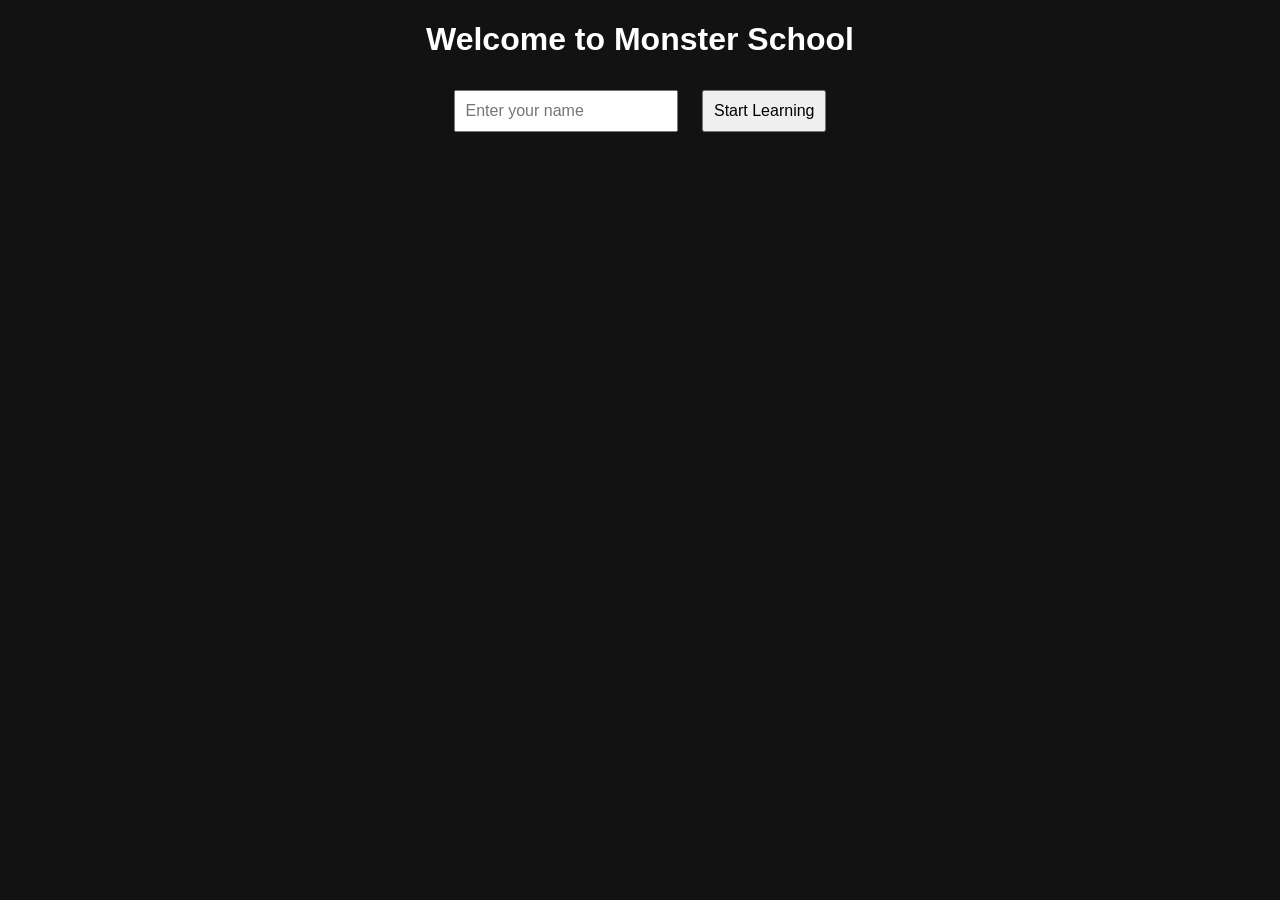
==== index.html @ ddcd4bae "Add files via upload" ====
<!DOCTYPE html>
<html>
<head>
  <title>Monster School Login</title>
  <link rel="stylesheet" href="style.css">
</head>
<body>

<h1>Welcome to Monster School</h1>

<input type="text" id="username" placeholder="Enter your name">
<button onclick="login()">Start Learning</button>

<script>
function login() {
  let name = document.getElementById("username").value;
  if (name.trim() === "") {
    alert("Please enter your name!");
    return;
  }

  if (!localStorage.getItem(name)) {
    let studentData = {
      xp: 0,
      gold: 0,
      monsterHP: 100,
      level: 1,
      streak: 0
    };
    localStorage.setItem(name, JSON.stringify(studentData));
  }

  localStorage.setItem("currentUser", name);
  window.location.href = "dashboard.html";
}
</script>

</body>
</html>
---- style.css ----
body {
  font-family: Arial;
  background: #121212;
  color: white;
  text-align: center;
}

input, button {
  padding: 10px;
  margin: 10px;
  font-size: 16px;
}

.monster {
  font-size: 100px;
}

.hp-bar {
  width: 300px;
  height: 20px;
  background: red;
  margin: 10px auto;
}

.hp {
  height: 100%;
  background: lime;
}
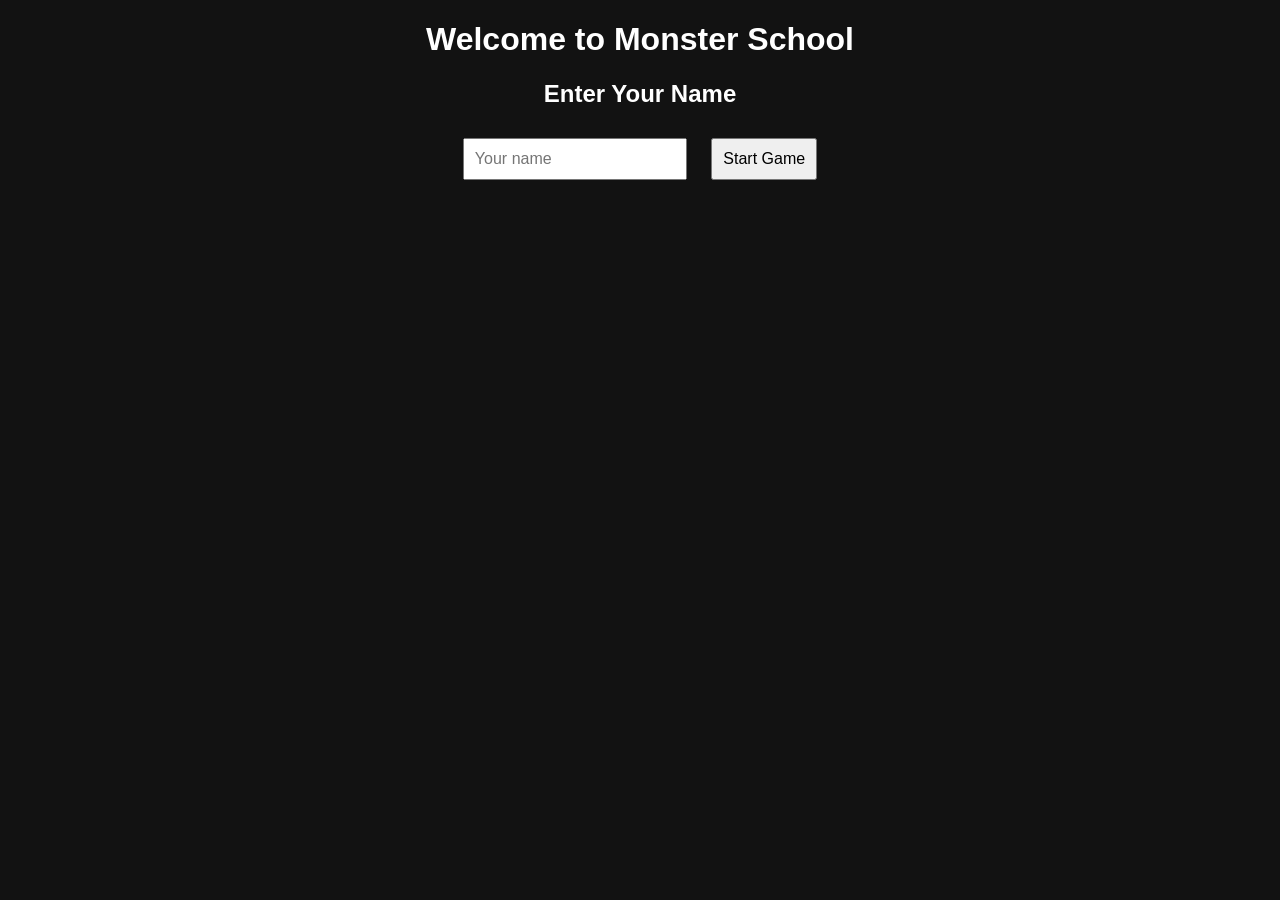
==== commit 7d07387e: "Update index.html" ====
--- a/index.html
+++ b/index.html
@@ -8,8 +8,11 @@
 
 <h1>Welcome to Monster School</h1>
 
-<input type="text" id="username" placeholder="Enter your name">
-<button onclick="login()">Start Learning</button>
+<div id="loginScreen">
+  <h2>Enter Your Name</h2>
+  <input type="text" id="playerName" placeholder="Your name">
+  <button onclick="startGame()">Start Game</button>
+</div>
 
 <script>
 function login() {
@@ -36,4 +39,4 @@
 </script>
 
 </body>
-</html>+</html>
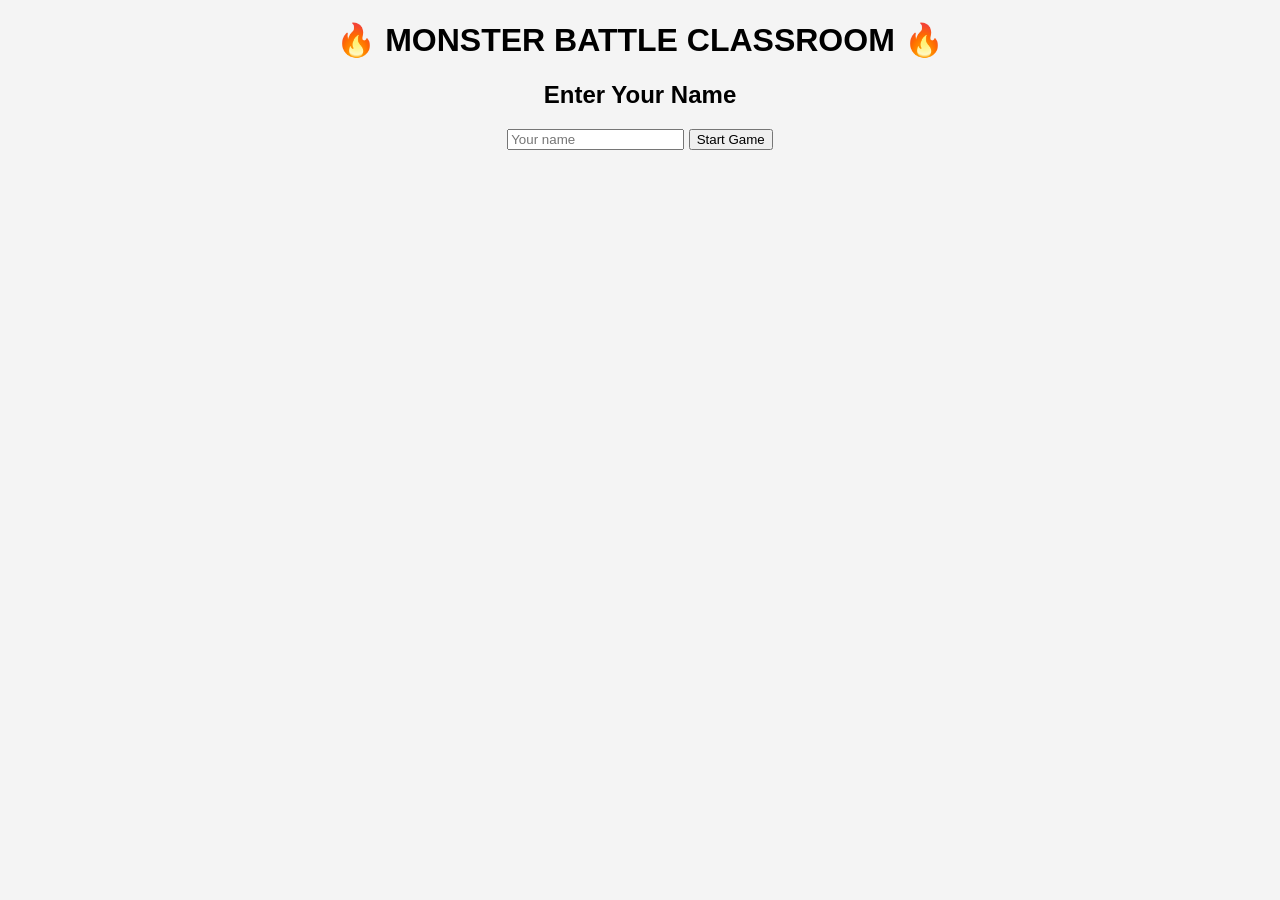
==== commit 4929cd4f: "Update index.html" ====
--- a/index.html
+++ b/index.html
@@ -1,42 +1,50 @@
 <!DOCTYPE html>
 <html>
 <head>
-  <title>Monster School Login</title>
-  <link rel="stylesheet" href="style.css">
+  <title>Monster Battle Classroom</title>
+  <meta charset="UTF-8">
 </head>
-<body>
+<body style="font-family: Arial; text-align:center; background:#f4f4f4;">
 
-<h1>Welcome to Monster School</h1>
+<h1>🔥 MONSTER BATTLE CLASSROOM 🔥</h1>
 
+<!-- LOGIN -->
 <div id="loginScreen">
   <h2>Enter Your Name</h2>
   <input type="text" id="playerName" placeholder="Your name">
   <button onclick="startGame()">Start Game</button>
 </div>
 
-<script>
-function login() {
-  let name = document.getElementById("username").value;
-  if (name.trim() === "") {
-    alert("Please enter your name!");
-    return;
-  }
+<!-- GAME -->
+<div id="gameScreen" style="display:none;">
+  <h2>Score: <span id="score">0</span></h2>
+  <h3>Time Left: <span id="timer">10</span></h3>
 
-  if (!localStorage.getItem(name)) {
-    let studentData = {
-      xp: 0,
-      gold: 0,
-      monsterHP: 100,
-      level: 1,
-      streak: 0
-    };
-    localStorage.setItem(name, JSON.stringify(studentData));
-  }
+  <p>Player HP</p>
+  <div style="background:#ddd;width:80%;margin:auto;">
+    <div id="playerHP" style="background:green;height:20px;width:100%;"></div>
+  </div>
 
-  localStorage.setItem("currentUser", name);
-  window.location.href = "dashboard.html";
-}
-</script>
+  <p>Monster HP</p>
+  <div style="background:#ddd;width:80%;margin:auto;">
+    <div id="monsterHP" style="background:red;height:20px;width:100%;"></div>
+  </div>
+
+  <h3 id="question"></h3>
+  <div id="answers"></div>
+</div>
+
+<!-- LEADERBOARD -->
+<div id="leaderboardScreen" style="display:none;">
+  <h2>🏆 Leaderboard</h2>
+  <ul id="leaderboardList" style="list-style:none;padding:0;"></ul>
+  <button onclick="resetLeaderboard()">Reset Leaderboard</button>
+  <br><br>
+  <button onclick="location.reload()">Play Again</button>
+</div>
+
+<script src="questions.js"></script>
+<script src="game.js"></script>
 
 </body>
 </html>
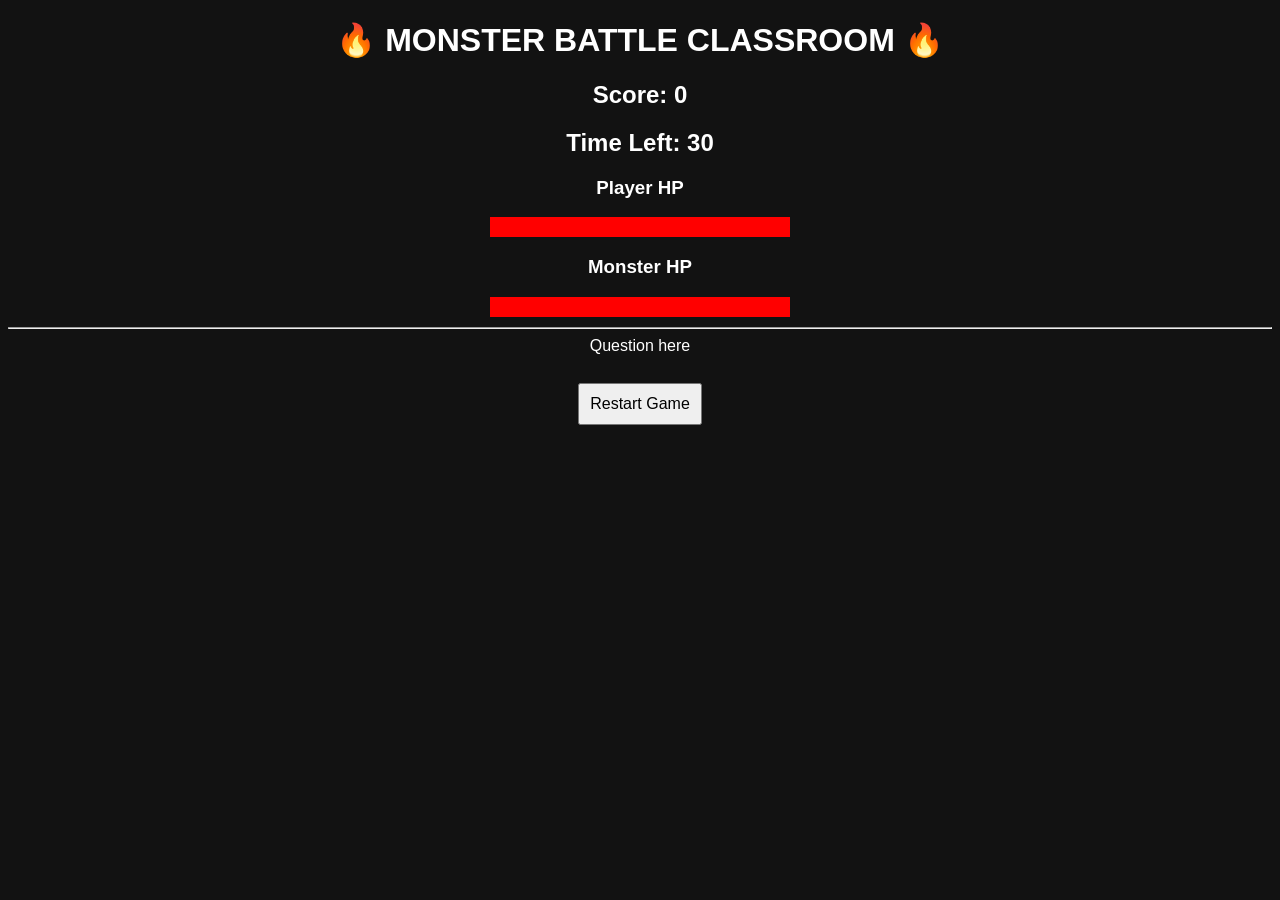
==== commit 95ebca41: "Update index.html" ====
--- a/index.html
+++ b/index.html
@@ -1,43 +1,39 @@
 <!DOCTYPE html>
 <html>
 <head>
-  <title>Monster Battle Classroom</title>
-  <meta charset="UTF-8">
+  <title>🔥 Monster Battle Classroom 🔥</title>
+  <link rel="stylesheet" href="style.css">
 </head>
-<body style="font-family: Arial; text-align:center; background:#f4f4f4;">
+
+<body>
 
 <h1>🔥 MONSTER BATTLE CLASSROOM 🔥</h1>
 
-<!-- LOGIN -->
-<div id="loginScreen">
-  <h2>Enter Your Name</h2>
-  <input type="text" id="playerName" placeholder="Your name">
-  <button onclick="startGame()">Start Game</button>
+<h2>Score: <span id="score">0</span></h2>
+<h2>Time Left: <span id="time">30</span></h2>
+
+<h3>Player HP</h3>
+<div class="hp-bar">
+  <div id="playerHP" class="player"></div>
 </div>
 
-<!-- GAME -->
-<div id="gameScreen" style="display:none;">
-  <h2>Score: <span id="score">0</span></h2>
-  <h3>Time Left: <span id="timer">10</span></h3>
+<h3>Monster HP</h3>
+<div class="hp-bar">
+  <div id="monsterHP" class="monster"></div>
+</div>
 
-  <p>Player HP</p>
-  <div style="background:#ddd;width:80%;margin:auto;">
-    <div id="playerHP" style="background:green;height:20px;width:100%;"></div>
-  </div>
+<hr>
 
-  <p>Monster HP</p>
-  <div style="background:#ddd;width:80%;margin:auto;">
-    <div id="monsterHP" style="background:red;height:20px;width:100%;"></div>
-  </div>
+<div id="question">Question here</div>
+<div id="answers"></div>
 
-  <h3 id="question"></h3>
-  <div id="answers"></div>
-</div>
+<br>
+<button onclick="restartGame()">Restart Game</button>
 
 <!-- LEADERBOARD -->
 <div id="leaderboardScreen" style="display:none;">
   <h2>🏆 Leaderboard</h2>
-  <ul id="leaderboardList" style="list-style:none;padding:0;"></ul>
+  <ul id="leaderboardList"></ul>
   <button onclick="resetLeaderboard()">Reset Leaderboard</button>
   <br><br>
   <button onclick="location.reload()">Play Again</button>
--- a/style.css
+++ b/style.css
@@ -0,0 +1,28 @@
+body {
+  font-family: Arial;
+  background: #121212;
+  color: white;
+  text-align: center;
+}
+
+input, button {
+  padding: 10px;
+  margin: 10px;
+  font-size: 16px;
+}
+
+.monster {
+  font-size: 100px;
+}
+
+.hp-bar {
+  width: 300px;
+  height: 20px;
+  background: red;
+  margin: 10px auto;
+}
+
+.hp {
+  height: 100%;
+  background: lime;
+}
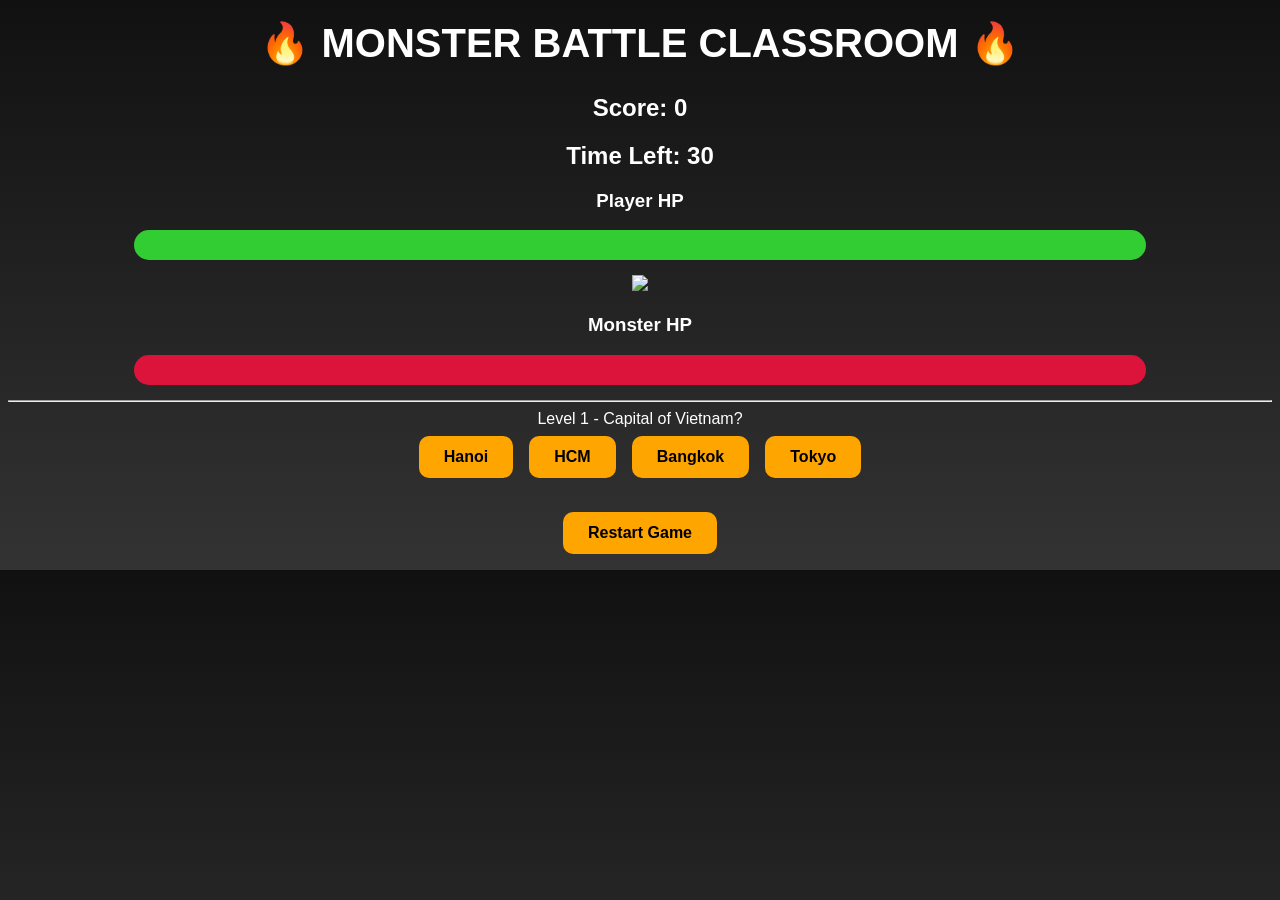
==== commit d6f74f3b: "Update index.html" ====
--- a/index.html
+++ b/index.html
@@ -16,7 +16,7 @@
 <div class="hp-bar">
   <div id="playerHP" class="player"></div>
 </div>
-
+<img id="monsterImage" src="https://i.imgur.com/8QfQFZL.png" width="150">
 <h3>Monster HP</h3>
 <div class="hp-bar">
   <div id="monsterHP" class="monster"></div>
--- a/style.css
+++ b/style.css
@@ -1,28 +1,89 @@
 body {
+  text-align: center;
   font-family: Arial;
-  background: #121212;
+  background: linear-gradient(to bottom, #111, #333);
   color: white;
-  text-align: center;
 }
 
-input, button {
-  padding: 10px;
-  margin: 10px;
-  font-size: 16px;
+h1 {
+  font-size: 40px;
+  margin-top: 20px;
+}
+
+.hp-bar {
+  width: 80%;
+  height: 30px;
+  background: #555;
+  margin: 15px auto;
+  border-radius: 20px;
+  overflow: hidden;
+  position: relative;
+}
+
+.player {
+  height: 100%;
+  width: 100%;
+  background: limegreen;
+  transition: width 0.3s ease;
 }
 
 .monster {
-  font-size: 100px;
+  height: 100%;
+  width: 100%;
+  background: crimson;
+  transition: width 0.3s ease;
 }
 
-.hp-bar {
-  width: 300px;
-  height: 20px;
-  background: red;
-  margin: 10px auto;
+button {
+  padding: 12px 25px;
+  margin: 8px;
+  font-size: 16px;
+  cursor: pointer;
+  border-radius: 10px;
+  border: none;
+  background: orange;
+  font-weight: bold;
+  transition: transform 0.1s;
 }
 
-.hp {
-  height: 100%;
-  background: lime;
-}+button:hover {
+  transform: scale(1.1);
+}
+
+/* ====== RUNG MẠNH ====== */
+
+.shake-strong {
+  animation: shakeStrong 0.4s;
+}
+
+@keyframes shakeStrong {
+  0% { transform: translateX(0); }
+  15% { transform: translateX(-10px); }
+  30% { transform: translateX(10px); }
+  45% { transform: translateX(-8px); }
+  60% { transform: translateX(8px); }
+  75% { transform: translateX(-5px); }
+  100% { transform: translateX(0); }
+}
+
+/* Flash đỏ khi bị đánh */
+.hit {
+  animation: hitFlash 0.3s;
+}
+
+@keyframes hitFlash {
+  0% { filter: brightness(2); }
+  100% { filter: brightness(1); }
+}
+
+/* Level up effect */
+.level-up {
+  font-size: 28px;
+  color: yellow;
+  animation: pop 0.5s ease;
+}
+
+@keyframes pop {
+  0% { transform: scale(0.5); opacity: 0; }
+  100% { transform: scale(1); opacity: 1; }
+}
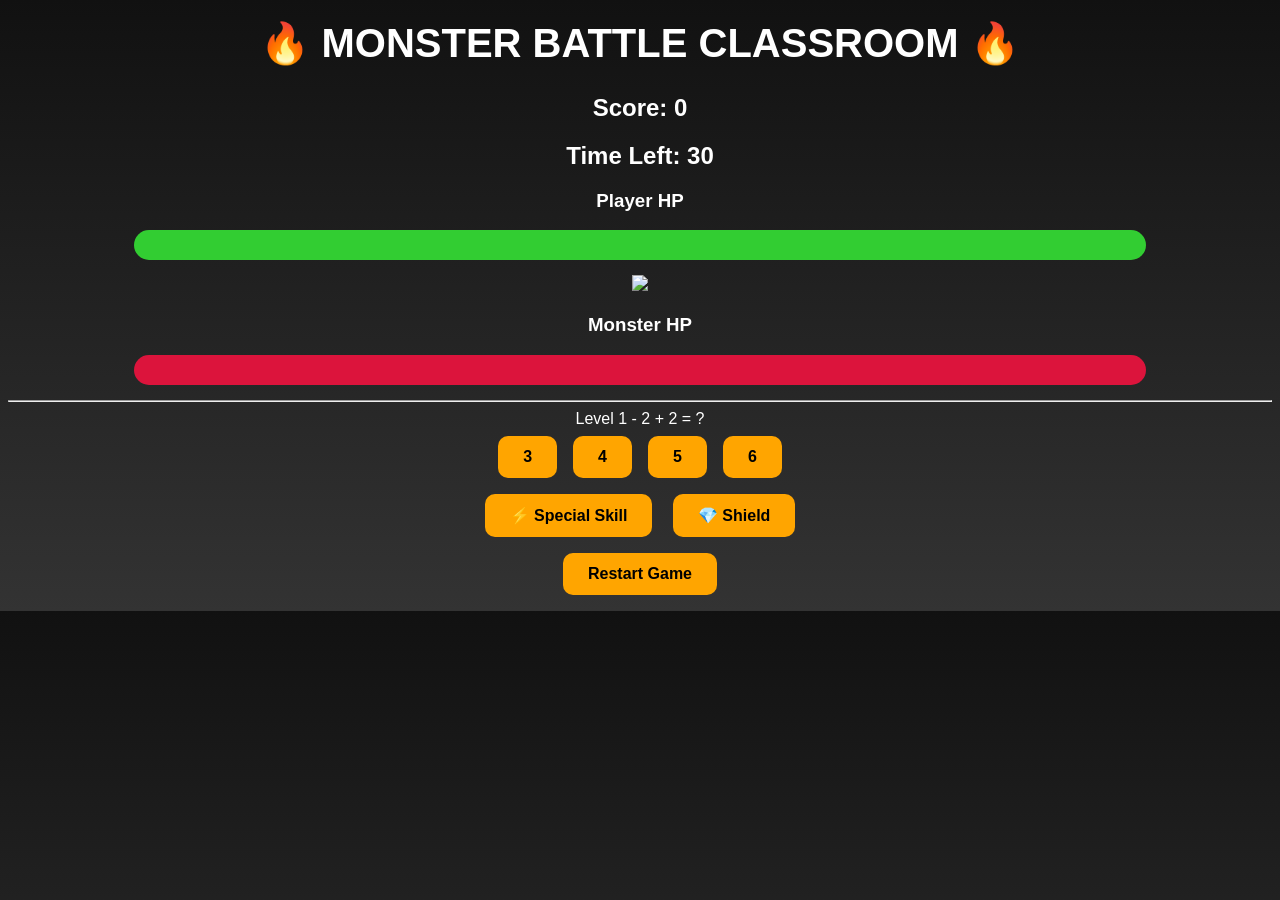
==== commit 4eb474c4: "Update index.html" ====
--- a/index.html
+++ b/index.html
@@ -4,7 +4,9 @@
   <title>🔥 Monster Battle Classroom 🔥</title>
   <link rel="stylesheet" href="style.css">
 </head>
-
+<audio id="attackSound" src="https://www.soundjay.com/button/sounds/button-16.mp3"></audio>
+<audio id="hitSound" src="https://www.soundjay.com/button/sounds/button-10.mp3"></audio>
+<audio id="levelUpSound" src="https://www.soundjay.com/button/sounds/button-09.mp3"></audio>
 <body>
 
 <h1>🔥 MONSTER BATTLE CLASSROOM 🔥</h1>
@@ -26,6 +28,8 @@
 
 <div id="question">Question here</div>
 <div id="answers"></div>
+  <button onclick="useSkill()">⚡ Special Skill</button>
+<button onclick="useShield()">💎 Shield</button>
 
 <br>
 <button onclick="restartGame()">Restart Game</button>
